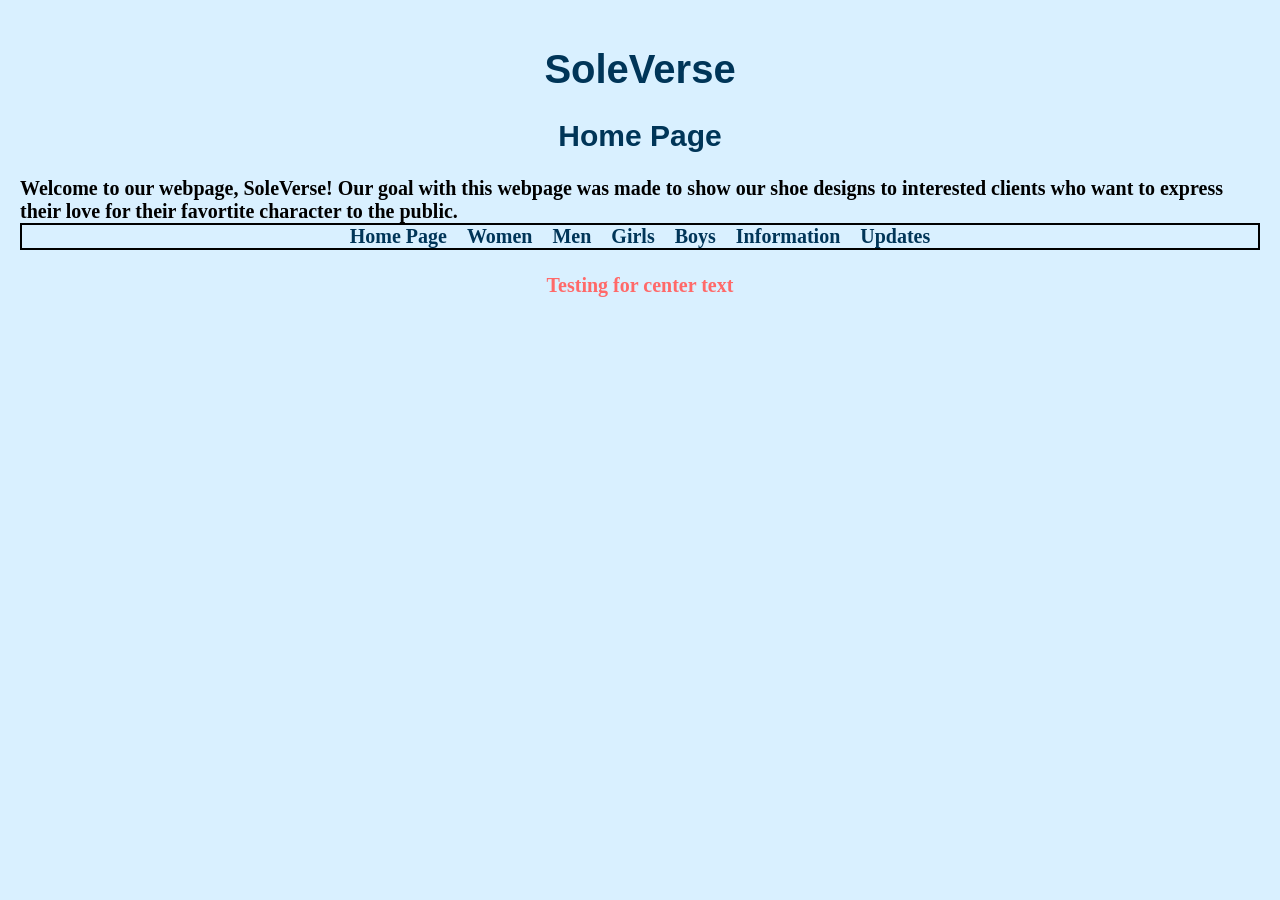
==== Web Design Team Project/index.html @ 9186d870 "Update index.html" ====
<!DOCTYPE html>
<html>
<head>
  <h1>SoleVerse</h1>
  <h2>Home Page</h2>
  <title>Home Page</title>
   <link rel="stylesheet" href="styles.css">
</head>
<body> Welcome to our webpage, SoleVerse! Our goal with this webpage was made to show our shoe designs to interested clients
who want to express their love for their favortite character to the public. </body>
<nav> 
  <a href="index.html">Home Page</a>
  <a href="page2.html">Women</a>
  <a href="page3.html">Men</a>
  <a href="page4.html">Girls</a>
  <a href="page5.html">Boys</a>
  <a href="page6.html">Information</a>
  <a href="page7.html">Updates</a>
</nav>
<p style="text-align: center;">Testing for center text</p>
</body>
</html>
---- Web Design Team Project/styles.css ----
h1 {
    color: #003558;
    font-family: Arial Black, sans-serif;
    text-align: center;
}
h2 {
    color: #003558;
    font-family: Arial Black, sans-serif;
    text-align: center;
}
h5 {
    color: #003558;
    font-family: 'Franklin Gothic Medium', 'Arial Black', sans-serif;
    text-align: center;
}
p {
    color:#ff6969;
    font-size: 20px;
    line-height: 1.5;
}
body {
    background-color:#D9F0FF;
    linear-gradient(90deg,rgba(217, 240, 255, 1) 64%, rgba(255, 105, 105, 0.96) 100%);
    margin: 0;
    padding: 20px;
}

a:link {
  color: rgb(0, 53, 88);
  background-color: transparent;
  text-decoration: none;
}

a:visited {
  color: rgb(255, 105, 105);
  background-color: transparent;
  text-decoration: none;
}

a:hover {
  color: rgb(0, 53, 88);
  background-color: transparent;
  text-decoration: underline;
}

a:active {
  color: rgb(255, 128, 128);
  background-color: transparent;
  text-decoration: underline;
}
body {
  font-family: 'Bauhaus Chez Bold';
   font-weight: 700;
   font-size: 20px;
}
nav {
    border:2px  solid black;
  display: flex;
  justify-content: center; /* Centers horizontally */
  align-items: center;     /* Centers vertically */
}

.center-nav {
  display: flex;
  gap: 20px; /* Space between navigation links */
}
nav {
  display: flex;       /* Aligns links horizontally */
  gap: 20px;          /* Creates a 20px space between each item */
}

img {
  display: block;
  margin: 50px auto; /* Centers the image horizontally */
  max-width: 100%; /* Ensures the image doesn't exceed its container's width */
  height: auto;    /* Maintains the aspect ratio */
}
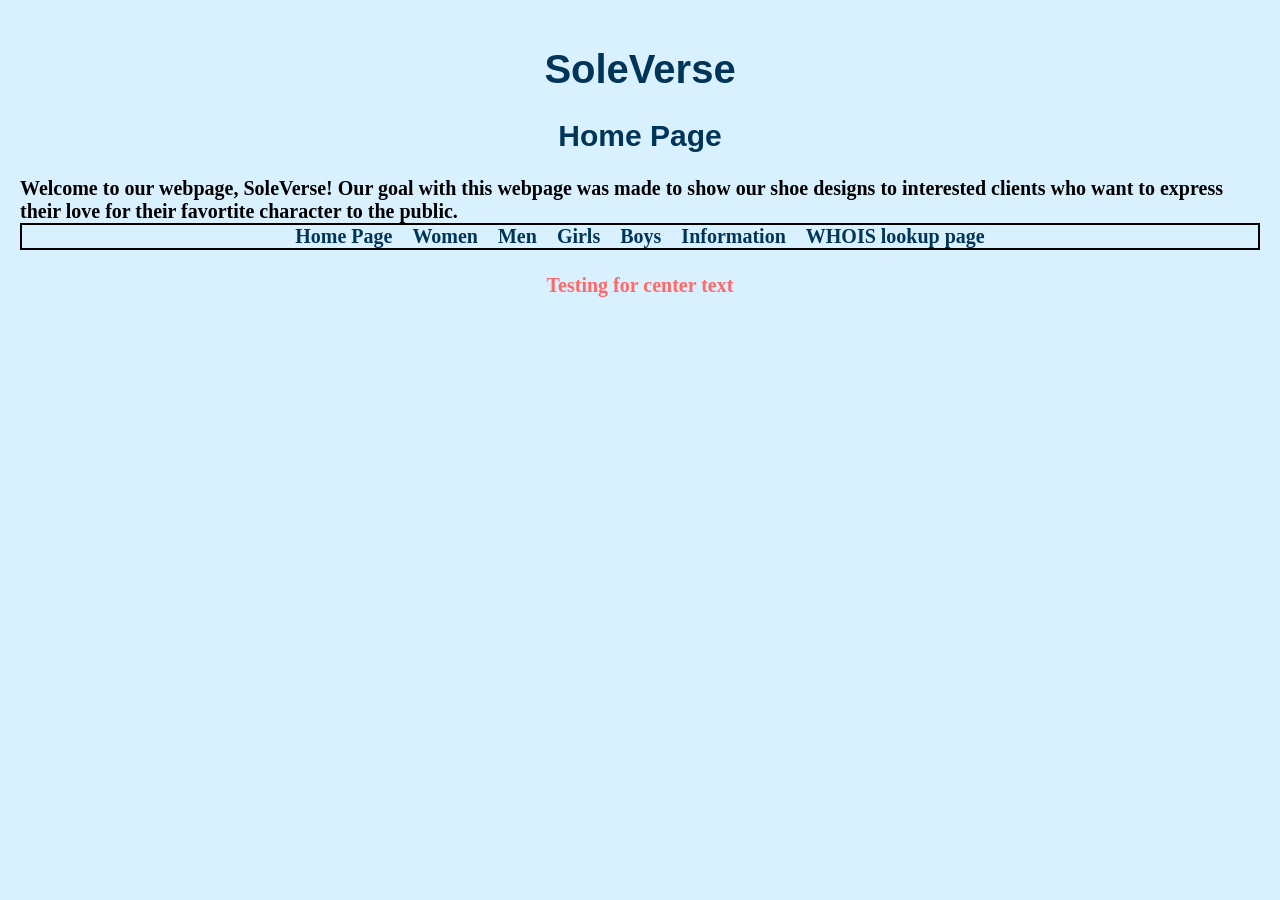
==== commit 500b0a33: "Update index.html" ====
--- a/Web Design Team Project/index.html
+++ b/Web Design Team Project/index.html
@@ -15,7 +15,7 @@
   <a href="page4.html">Girls</a>
   <a href="page5.html">Boys</a>
   <a href="page6.html">Information</a>
-  <a href="page7.html">Updates</a>
+  <a href="page7.html">WHOIS lookup page</a>
 </nav>
 <p style="text-align: center;">Testing for center text</p>
 </body>
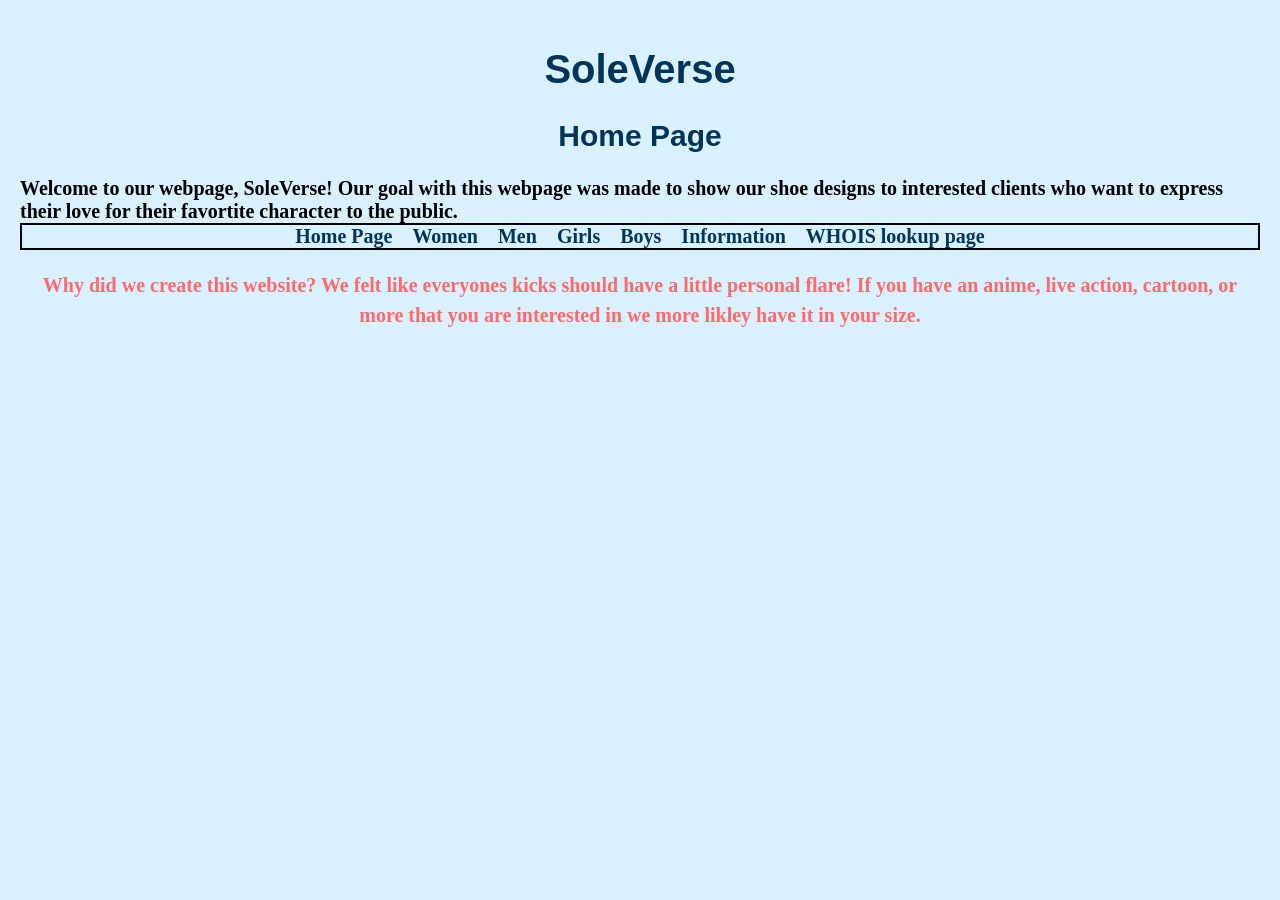
==== commit 30488043: "Update index.html" ====
--- a/Web Design Team Project/index.html
+++ b/Web Design Team Project/index.html
@@ -17,6 +17,8 @@
   <a href="page6.html">Information</a>
   <a href="page7.html">WHOIS lookup page</a>
 </nav>
-<p style="text-align: center;">Testing for center text</p>
+<p style="text-align: center;">Why did we create this website? We felt like everyones kicks should have a little
+personal flare! If you have an anime, live action, cartoon, or more that you are interested in we more likley
+have it in your size.</p>
 </body>
 </html>
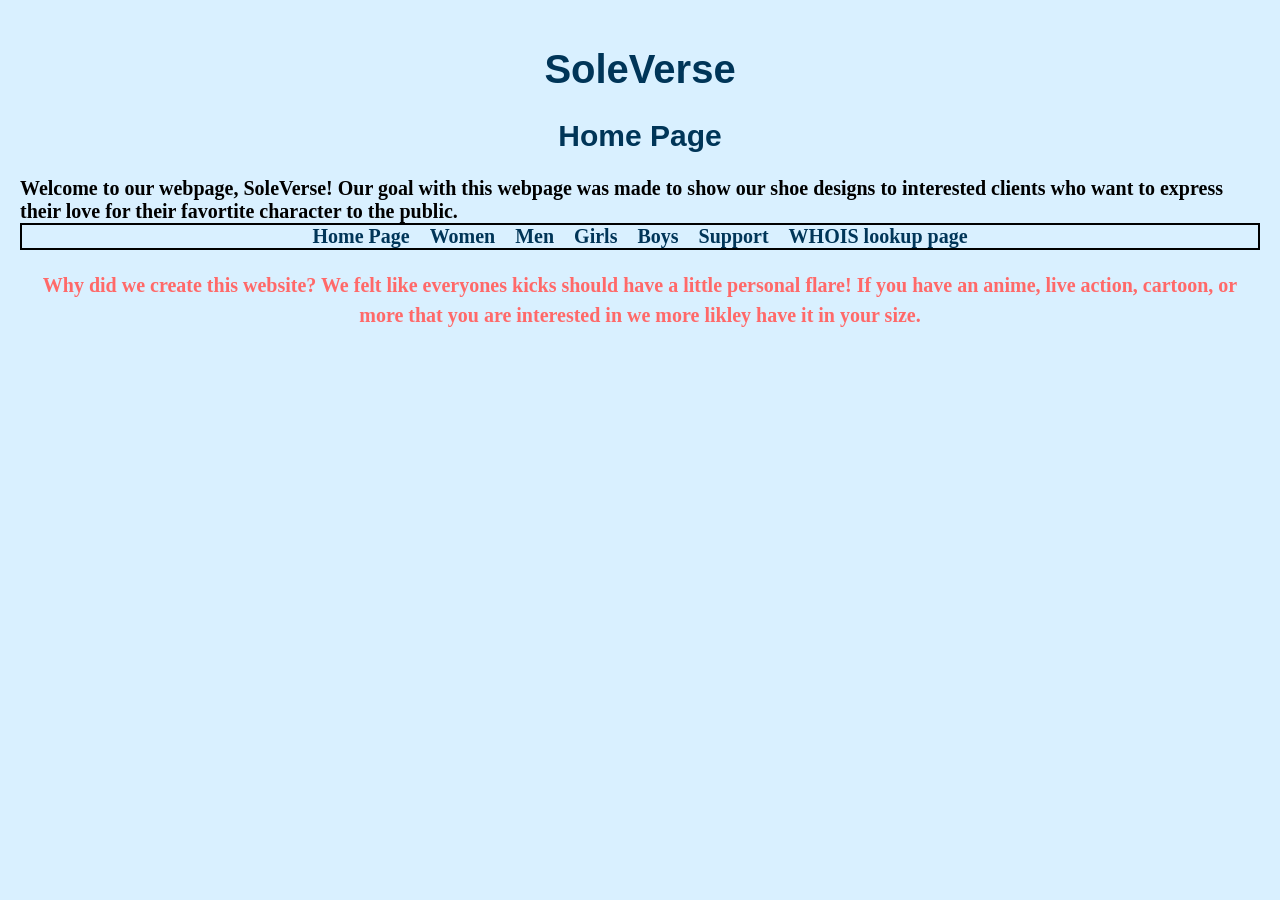
==== commit 82f75992: "Update index.html" ====
--- a/Web Design Team Project/index.html
+++ b/Web Design Team Project/index.html
@@ -14,7 +14,7 @@
   <a href="page3.html">Men</a>
   <a href="page4.html">Girls</a>
   <a href="page5.html">Boys</a>
-  <a href="page6.html">Information</a>
+  <a href="page6.html">Support</a>
   <a href="page7.html">WHOIS lookup page</a>
 </nav>
 <p style="text-align: center;">Why did we create this website? We felt like everyones kicks should have a little
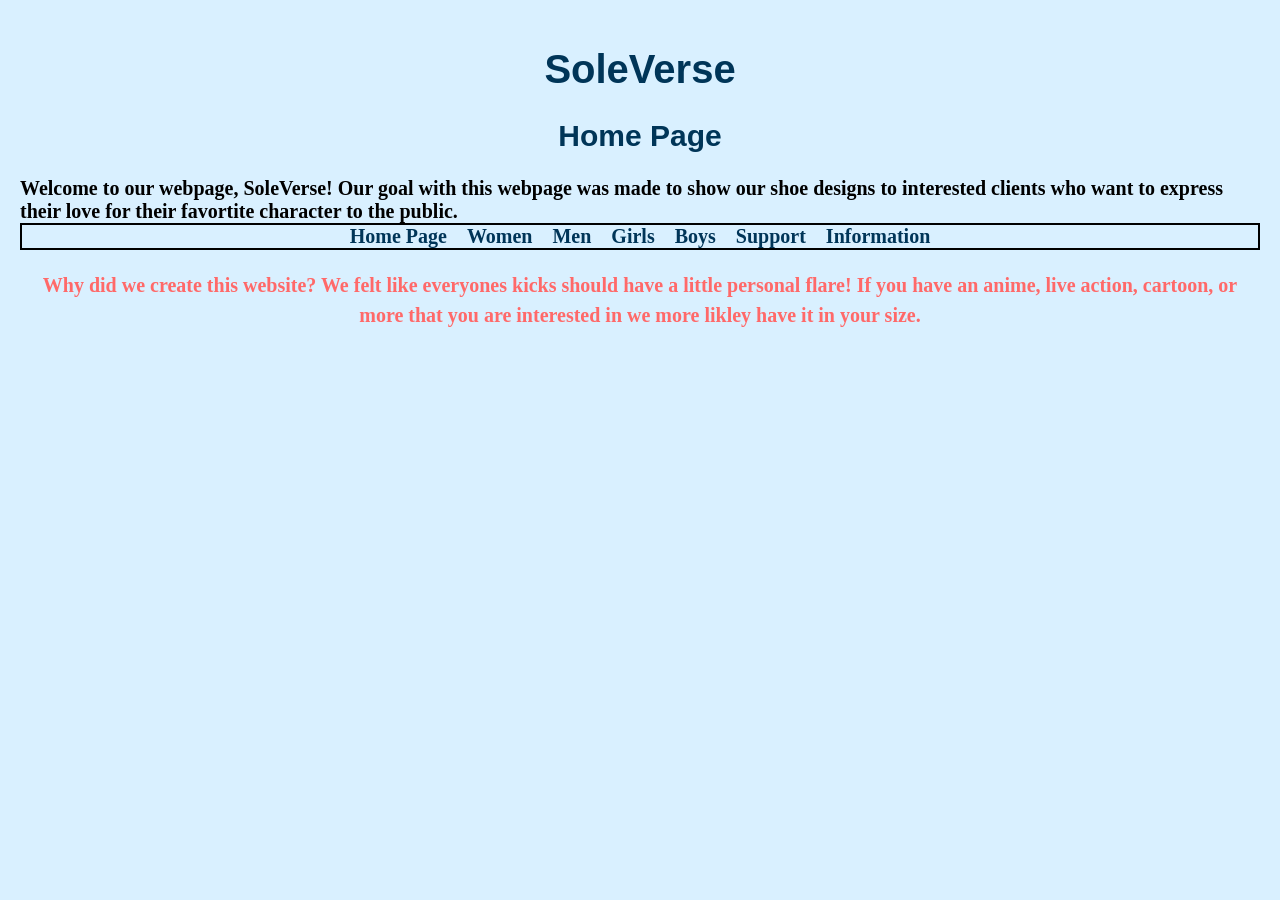
==== commit f00811ce: "Update index.html" ====
--- a/Web Design Team Project/index.html
+++ b/Web Design Team Project/index.html
@@ -15,7 +15,7 @@
   <a href="page4.html">Girls</a>
   <a href="page5.html">Boys</a>
   <a href="page6.html">Support</a>
-  <a href="page7.html">WHOIS lookup page</a>
+  <a href="page7.html">Information</a>
 </nav>
 <p style="text-align: center;">Why did we create this website? We felt like everyones kicks should have a little
 personal flare! If you have an anime, live action, cartoon, or more that you are interested in we more likley
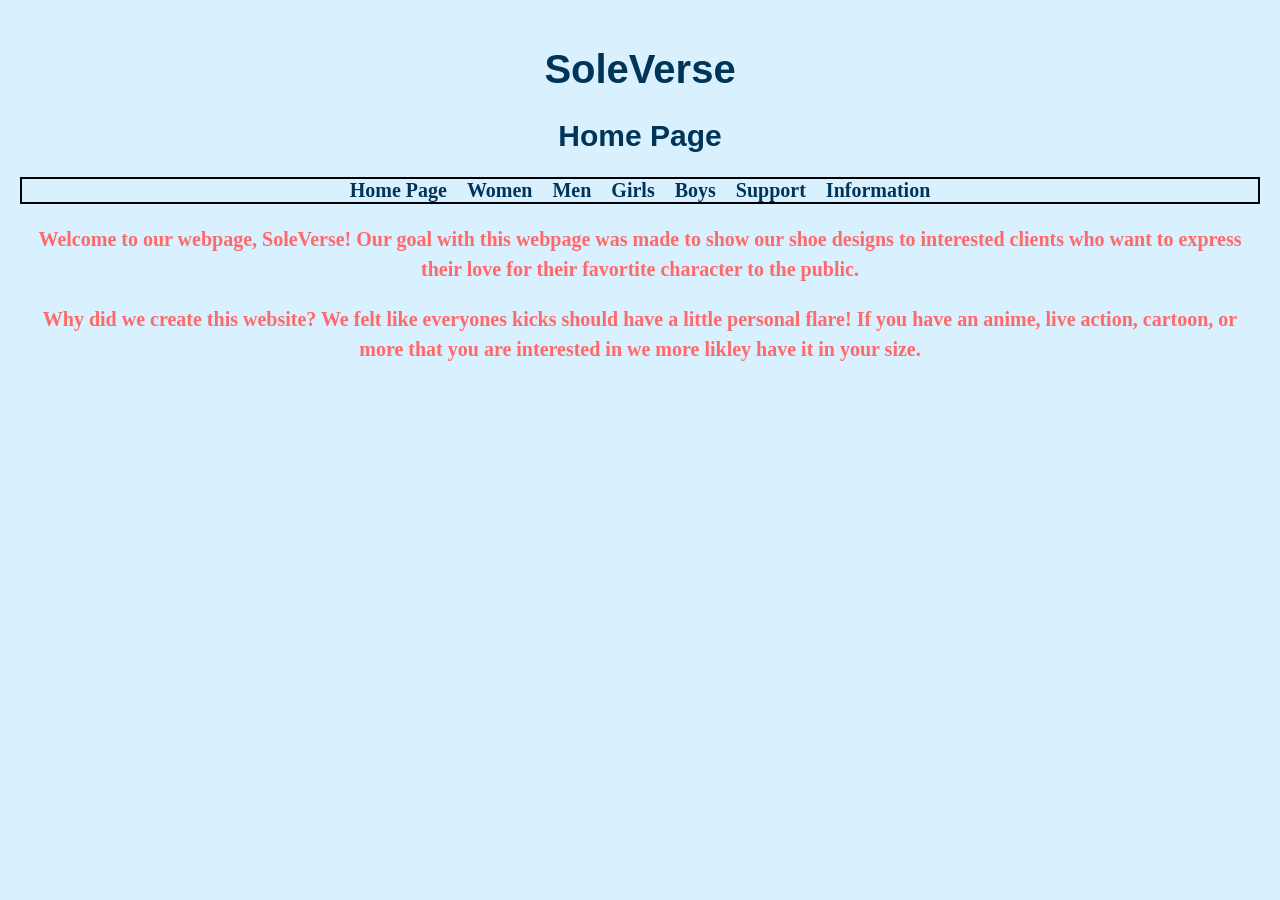
==== commit 4a3e4f26: "Update index.html" ====
--- a/Web Design Team Project/index.html
+++ b/Web Design Team Project/index.html
@@ -6,8 +6,7 @@
   <title>Home Page</title>
    <link rel="stylesheet" href="styles.css">
 </head>
-<body> Welcome to our webpage, SoleVerse! Our goal with this webpage was made to show our shoe designs to interested clients
-who want to express their love for their favortite character to the public. </body>
+<body>
 <nav> 
   <a href="index.html">Home Page</a>
   <a href="page2.html">Women</a>
@@ -17,6 +16,8 @@
   <a href="page6.html">Support</a>
   <a href="page7.html">Information</a>
 </nav>
+<p style="text-align: center;">Welcome to our webpage, SoleVerse! Our goal with this webpage was made to show our shoe designs to interested clients
+who want to express their love for their favortite character to the public. </p>
 <p style="text-align: center;">Why did we create this website? We felt like everyones kicks should have a little
 personal flare! If you have an anime, live action, cartoon, or more that you are interested in we more likley
 have it in your size.</p>
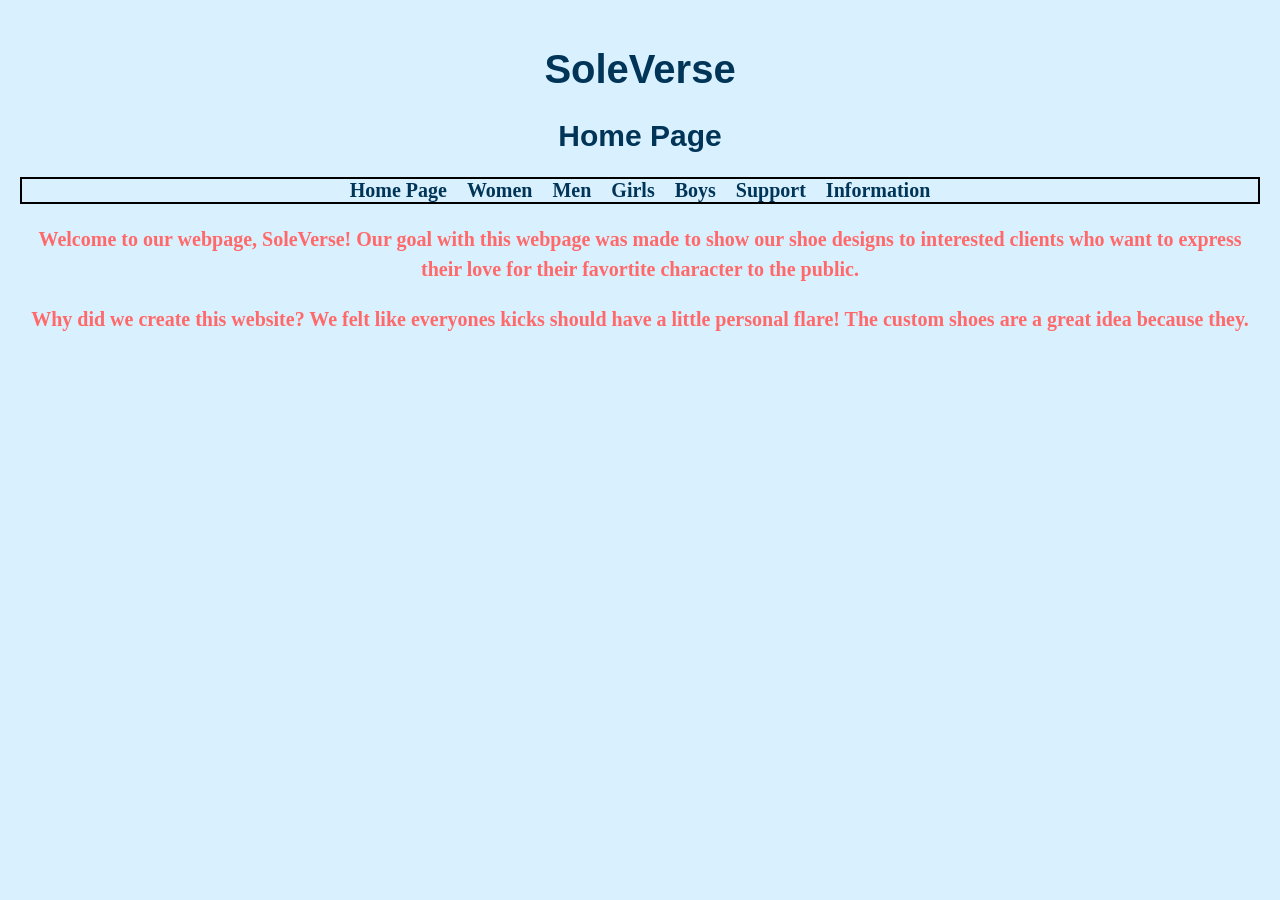
==== commit 4ede0090: "Update index.html" ====
--- a/Web Design Team Project/index.html
+++ b/Web Design Team Project/index.html
@@ -19,7 +19,6 @@
 <p style="text-align: center;">Welcome to our webpage, SoleVerse! Our goal with this webpage was made to show our shoe designs to interested clients
 who want to express their love for their favortite character to the public. </p>
 <p style="text-align: center;">Why did we create this website? We felt like everyones kicks should have a little
-personal flare! If you have an anime, live action, cartoon, or more that you are interested in we more likley
-have it in your size.</p>
+personal flare! The custom shoes are a great idea because they. </p>
 </body>
 </html>
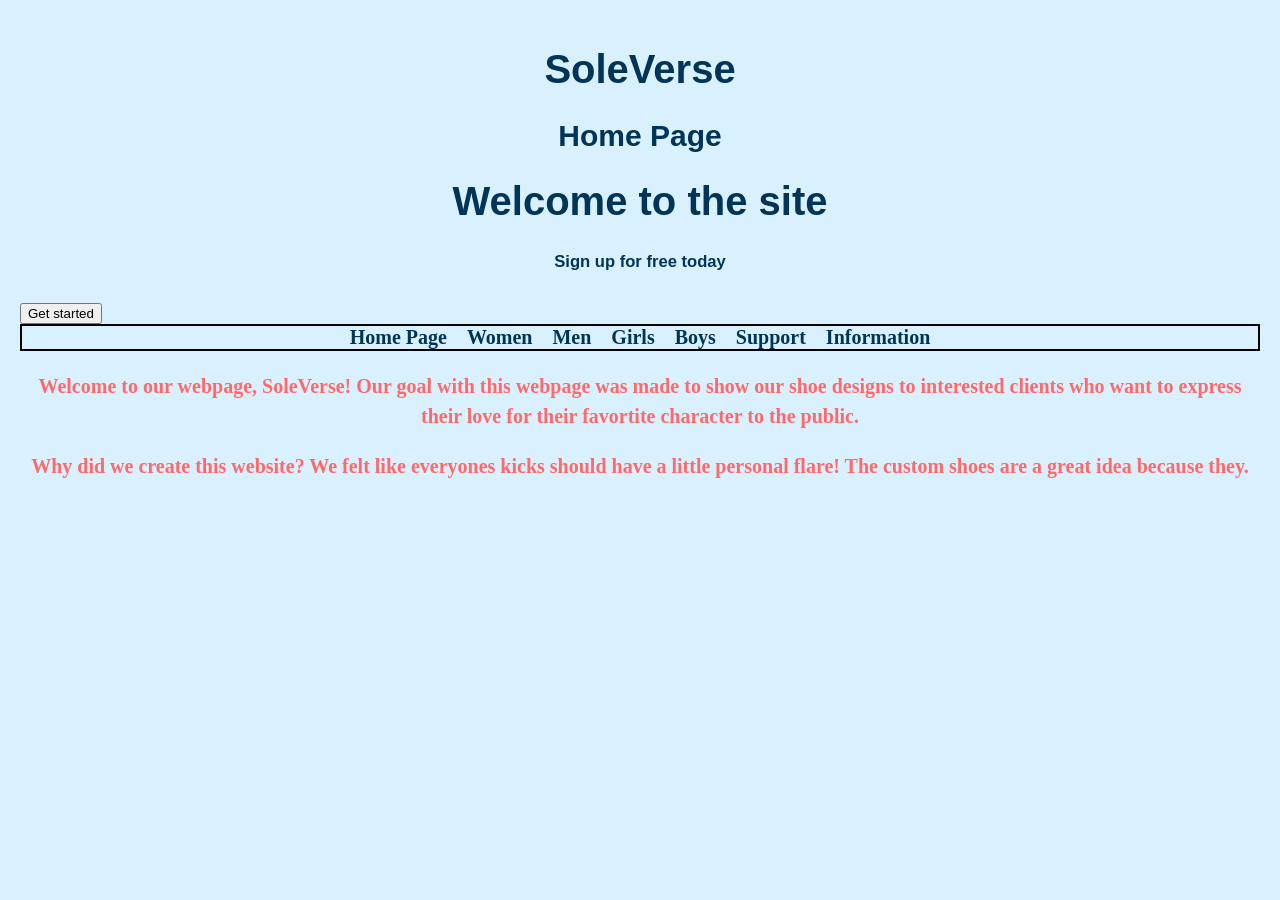
==== commit c7a6583c: "Update index.html hero banner" ====
--- a/Web Design Team Project/index.html
+++ b/Web Design Team Project/index.html
@@ -7,6 +7,13 @@
    <link rel="stylesheet" href="styles.css">
 </head>
 <body>
+  <div class="banner">
+  <div>
+    <h1>Welcome to the site</h1>
+    <h5>Sign up for free today</h5>
+    <button>Get started</button>
+  </div>  
+</div>
 <nav> 
   <a href="index.html">Home Page</a>
   <a href="page2.html">Women</a>
--- a/Web Design Team Project/styles.css
+++ b/Web Design Team Project/styles.css
@@ -73,5 +73,5 @@
   display: block;
   margin: 50px auto; /* Centers the image horizontally */
   max-width: 100%; /* Ensures the image doesn't exceed its container's width */
-  height: auto;    /* Maintains the aspect ratio */
+  height: auto;
 }
